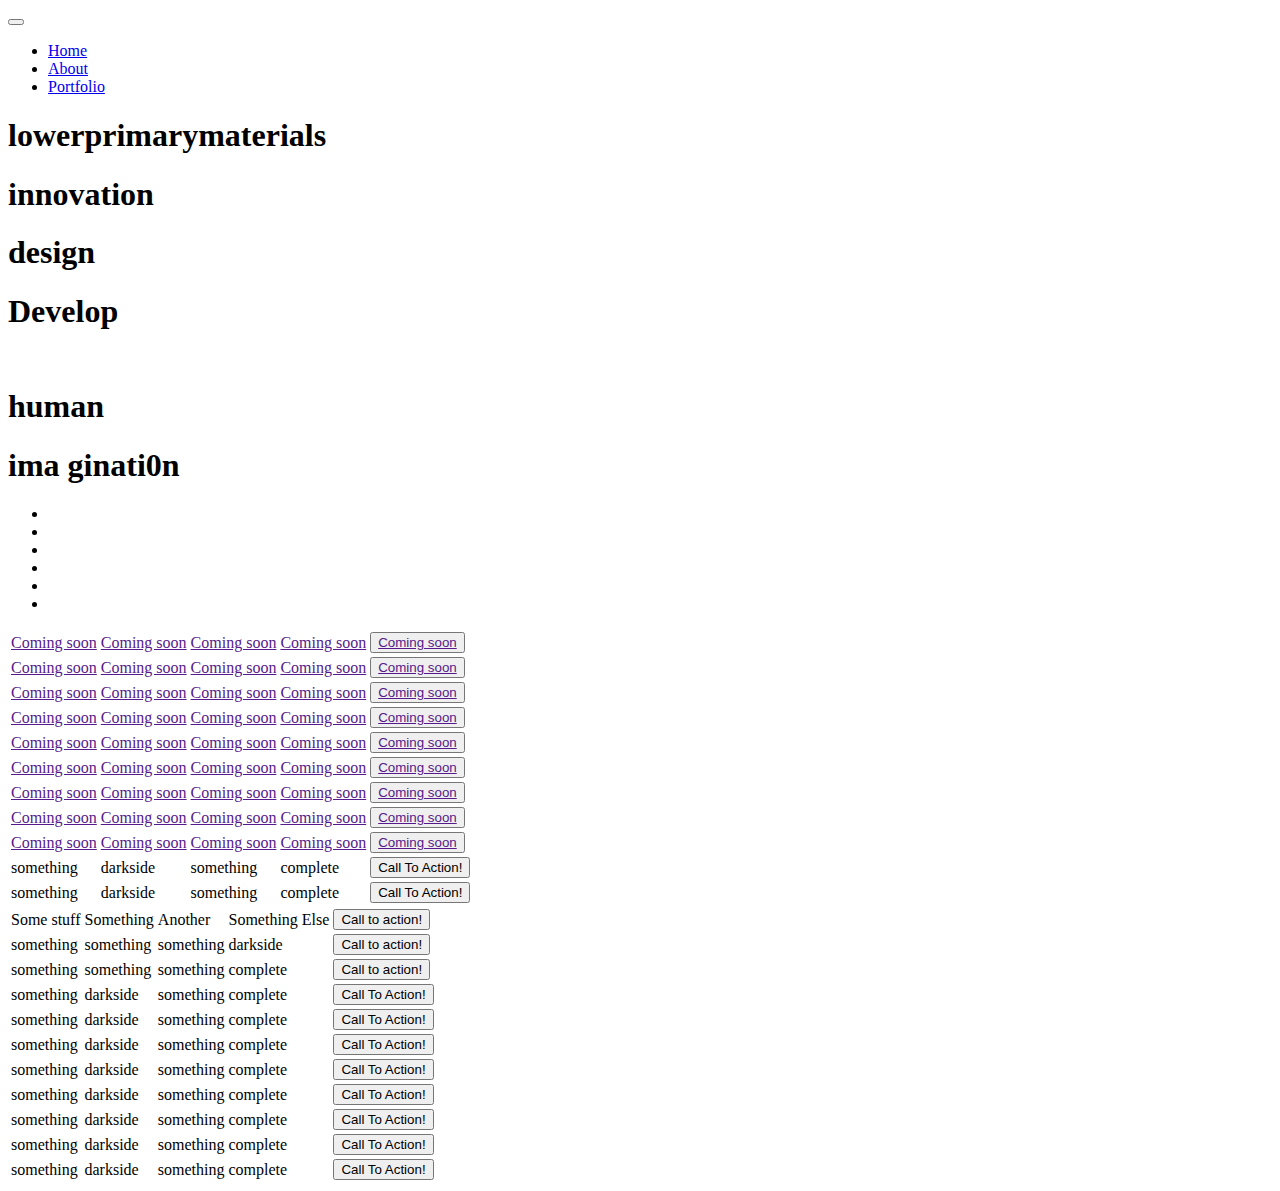
==== lowerprimary/index.html @ 7d0eca02 "add index.html" ====
<!DOCTYPE html>
<html>

<head>
  <link href="css/bootstrap.css" rel="stylesheet" type="text/css">
  <link rel="stylesheet" href="css/styles.css" type="text/css">
  <title> </title>
</head>

<body>


  <div class="navbrand text-center">
    <button class="center-block">
      <i class="icon-bar"></i>
      <i class="icon-bar"></i>
      <i class="icon-bar"></i>
    </button>
  </div>

  <nav>

    <ul class="col-xs-12 navs">
      <li><a href="#home">Home</a></li>
      <li><a href="#about">About</a></li>
      <li><a href="#portfolio">Portfolio</a></li>
    </ul>
    <div class="clearfix"></div>
  </nav>
  <section id="content-wrap">

    <section id="home" class="section">
      <div id="hitems" class="carousel carousel-fade slide" data-ride="carousel" data-interval="8000" data-pause="false">

        <!-- Wrapper for slides -->
        <div class="carousel-inner">
          <h1 class="item hitem active"><span class="random">lower</span><span class="random">primary</span><span class="random">materials</span></h1>
          <h1 class="item hitem"><span class="inno">innovat<span></span><span class="spocks"><i></i><i></i></span>i<span class="bulb">o</span>n</span>
          </h1>
          <h1 class="item hitem"><span class="design d">d</span><span class="design e">e</span><span class="design s">s</span><span class="design i">i</span><span class="design g">g</span><span class="design n">n</span></h1>
          <h1 class="item hitem"><span class="develop"><span class="d">D</span>evelo<span class="p">p</span></span></h1>
          <h1 class="item hitem">
            <div class="emoji">
              <span class="eye l"></span><span class="eye r"></span>
              <span class="lip u"></span><span class="lip l"></span>
            </div><br>
            human
          </h1>
          <h1 class="item hitem imagi">ima<span class="dragon"><span class="crown"></span><span class="skull"></span><span class="eye"></span><span class="upjaw"></span> <span class="lowjaw"></span>
              g</span>inati<span class="moon"><i></i><i></i><i></i>0</span>n</h1>
        </div>
        <ul class="hitem-indicators carousel-indicators">
          <li class="active" data-target="#hitems" data-slide-to="0"></li>
          <li data-target="#hitems" data-slide-to="1"></li>
          <li data-target="#hitems" data-slide-to="2"></li>
          <li data-target="#hitems" data-slide-to="3"></li>
          <li data-target="#hitems" data-slide-to="4"></li>
          <li data-target="#hitems" data-slide-to="5"></li>
        </ul>
      </div>
      <div class="clearfix"></div>

    </section>

    <section id="about" class="section">
      <table>
  <tbody>
    <tr>
      <td><a href="">Coming soon</a></td>
      <td><a href="">Coming soon</a></td>
      <td><a href="">Coming soon</a></td>
      <td><a href="">Coming soon</a></td>
      <td><button> <a href="">Coming soon</a></button></td>
    </tr>
    <tr>
      <td><a href="">Coming soon</a></td>
      <td><a href="">Coming soon</a></td>
      <td><a href="">Coming soon</a></td>
      <td><a href="">Coming soon</a></td>
      <td><button> <a href="">Coming soon</a></button></td>
    </tr>
    <tr>
      <td><a href="">Coming soon</a></td>
      <td><a href="">Coming soon</a></td>
      <td><a href="">Coming soon</a></td>
      <td><a href="">Coming soon</a></td>
      <td><button><a href="">Coming soon</a></button></td>
    </tr>
    <tr>
      <td><a href="">Coming soon</a></td>
      <td><a href="">Coming soon</a></td>
      <td><a href="">Coming soon</a></td>
      <td><a href="">Coming soon</a></td>
      <td><button><a href="">Coming soon</a></button></td>
    </tr>
    <tr>
      <td><a href="">Coming soon</a></td>
      <td><a href="">Coming soon</a></td>
      <td><a href="">Coming soon</a></td>
      <td><a href="">Coming soon</a></td>
      <td><button><a href="">Coming soon</a></button></td>
    </tr>
    <tr>
      <td><a href="">Coming soon</a></td>
      <td><a href="">Coming soon</a></td>
      <td><a href="">Coming soon</a></td>
      <td><a href="">Coming soon</a></td>
      <td><button><a href="">Coming soon</a></button></td>
    </tr>
    <tr>
      <td><a href="">Coming soon</a></td>
      <td><a href="">Coming soon</a></td>
      <td><a href="">Coming soon</a></td>
      <td><a href="">Coming soon</a></td>
      <td><button><a href="">Coming soon</a></button></td>
    </tr>
    <tr>
      <td><a href="">Coming soon</a></td>
      <td><a href="">Coming soon</a></td>
      <td><a href="">Coming soon</a></td>
      <td><a href="">Coming soon</a></td>
      <td><button><a href="">Coming soon</a></button></td>
    </tr>
    <tr>
      <td><a href="">Coming soon</a></td>
      <td><a href="">Coming soon</a></td>
      <td><a href="">Coming soon</a></td>
      <td><a href="">Coming soon</a></td>
      <td><button><a href="">Coming soon</a></button></td>
    </tr>
    <tr>
      <td>something</td>
      <td>darkside</td>
      <td>something</td>
      <td>complete</td>
      <td><button> Call To Action!</button></td>
    </tr>
    <tr>
      <td>something</td>
      <td>darkside</td>
      <td>something</td>
      <td>complete</td>
      <td><button> Call To Action!</button></td>
    </tr>
  </tbody>
</table>
      <div class="clearfix"></div>
    </section>

    <section id="portfolio" class="section">
      <table>
    <tbody>
      <tr>
        <td>Some stuff</td>
        <td>Something</td>
        <td>Another</td>
        <td>Something Else</td>
        <td><button> Call to action!</button></td>
      </tr>
      <tr>
        <td>something</td>
        <td>something</td>
        <td>something</td>
        <td>darkside</td>
        <td><button> Call to action!</button></td>
      </tr>
      <tr>
        <td>something</td>
        <td>something</td>
        <td>something</td>
        <td>complete</td>
        <td><button> Call to action!</button></td>
      </tr>
      <tr>
        <td>something</td>
        <td>darkside</td>
        <td>something</td>
        <td>complete</td>
        <td><button> Call To Action!</button></td>
      </tr>
      <tr>
        <td>something</td>
        <td>darkside</td>
        <td>something</td>
        <td>complete</td>
        <td><button> Call To Action!</button></td>
      </tr>
      <tr>
        <td>something</td>
        <td>darkside</td>
        <td>something</td>
        <td>complete</td>
        <td><button> Call To Action!</button></td>
      </tr>
      <tr>
        <td>something</td>
        <td>darkside</td>
        <td>something</td>
        <td>complete</td>
        <td><button> Call To Action!</button></td>
      </tr>
      <tr>
        <td>something</td>
        <td>darkside</td>
        <td>something</td>
        <td>complete</td>
        <td><button> Call To Action!</button></td>
      </tr>
      <tr>
        <td>something</td>
        <td>darkside</td>
        <td>something</td>
        <td>complete</td>
        <td><button> Call To Action!</button></td>
      </tr>
      <tr>
        <td>something</td>
        <td>darkside</td>
        <td>something</td>
        <td>complete</td>
        <td><button> Call To Action!</button></td>
      </tr>
      <tr>
        <td>something</td>
        <td>darkside</td>
        <td>something</td>
        <td>complete</td>
        <td><button> Call To Action!</button></td>
      </tr>
    </tbody>
  </table>
    </section>

  </section>




</body>

<script src="https://ajax.googleapis.com/ajax/libs/jquery/3.2.1/jquery.min.js"></script>
<script src="https://stackpath.bootstrapcdn.com/bootstrap/4.1.3/js/bootstrap.min.js" integrity="sha384-ChfqqxuZUCnJSK3+MXmPNIyE6ZbWh2IMqE241rYiqJxyMiZ6OW/JmZQ5stwEULTy" crossorigin="anonymous"></script>
<script src="js/scripts.js" charset="utf-8"></script>

</html>
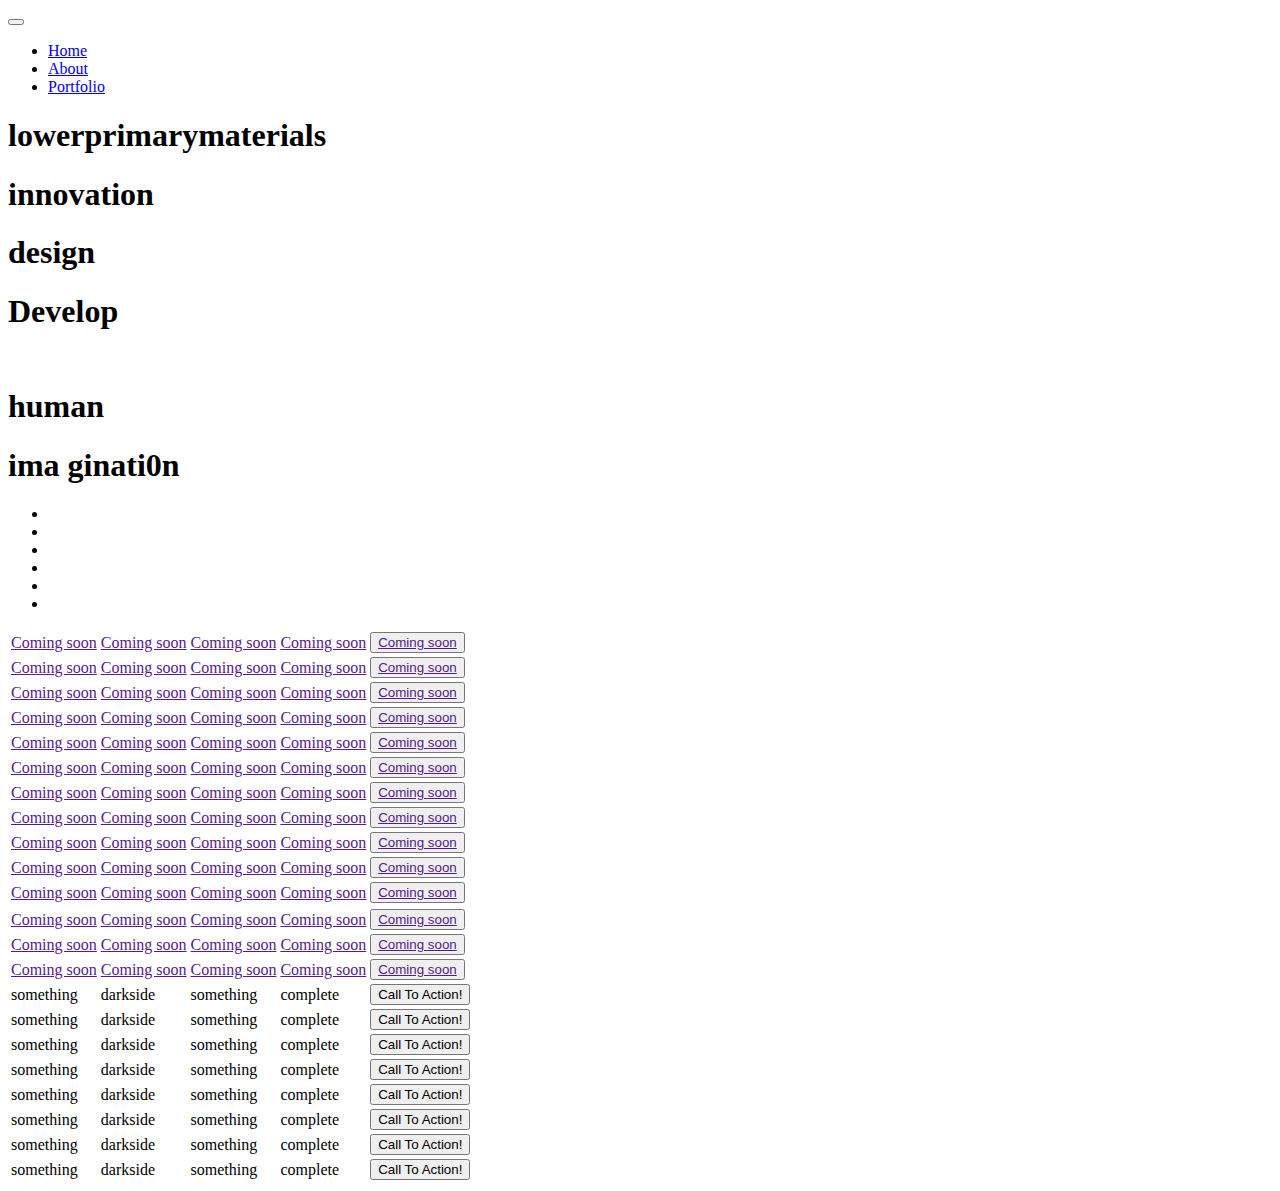
==== commit ae19d142: "add index.html" ====
--- a/lowerprimary/index.html
+++ b/lowerprimary/index.html
@@ -64,171 +64,171 @@
 
     <section id="about" class="section">
       <table>
-  <tbody>
-    <tr>
-      <td><a href="">Coming soon</a></td>
-      <td><a href="">Coming soon</a></td>
-      <td><a href="">Coming soon</a></td>
-      <td><a href="">Coming soon</a></td>
-      <td><button> <a href="">Coming soon</a></button></td>
-    </tr>
-    <tr>
-      <td><a href="">Coming soon</a></td>
-      <td><a href="">Coming soon</a></td>
-      <td><a href="">Coming soon</a></td>
-      <td><a href="">Coming soon</a></td>
-      <td><button> <a href="">Coming soon</a></button></td>
-    </tr>
-    <tr>
-      <td><a href="">Coming soon</a></td>
-      <td><a href="">Coming soon</a></td>
-      <td><a href="">Coming soon</a></td>
-      <td><a href="">Coming soon</a></td>
-      <td><button><a href="">Coming soon</a></button></td>
-    </tr>
-    <tr>
-      <td><a href="">Coming soon</a></td>
-      <td><a href="">Coming soon</a></td>
-      <td><a href="">Coming soon</a></td>
-      <td><a href="">Coming soon</a></td>
-      <td><button><a href="">Coming soon</a></button></td>
-    </tr>
-    <tr>
-      <td><a href="">Coming soon</a></td>
-      <td><a href="">Coming soon</a></td>
-      <td><a href="">Coming soon</a></td>
-      <td><a href="">Coming soon</a></td>
-      <td><button><a href="">Coming soon</a></button></td>
-    </tr>
-    <tr>
-      <td><a href="">Coming soon</a></td>
-      <td><a href="">Coming soon</a></td>
-      <td><a href="">Coming soon</a></td>
-      <td><a href="">Coming soon</a></td>
-      <td><button><a href="">Coming soon</a></button></td>
-    </tr>
-    <tr>
-      <td><a href="">Coming soon</a></td>
-      <td><a href="">Coming soon</a></td>
-      <td><a href="">Coming soon</a></td>
-      <td><a href="">Coming soon</a></td>
-      <td><button><a href="">Coming soon</a></button></td>
-    </tr>
-    <tr>
-      <td><a href="">Coming soon</a></td>
-      <td><a href="">Coming soon</a></td>
-      <td><a href="">Coming soon</a></td>
-      <td><a href="">Coming soon</a></td>
-      <td><button><a href="">Coming soon</a></button></td>
-    </tr>
-    <tr>
-      <td><a href="">Coming soon</a></td>
-      <td><a href="">Coming soon</a></td>
-      <td><a href="">Coming soon</a></td>
-      <td><a href="">Coming soon</a></td>
-      <td><button><a href="">Coming soon</a></button></td>
-    </tr>
-    <tr>
-      <td>something</td>
-      <td>darkside</td>
-      <td>something</td>
-      <td>complete</td>
-      <td><button> Call To Action!</button></td>
-    </tr>
-    <tr>
-      <td>something</td>
-      <td>darkside</td>
-      <td>something</td>
-      <td>complete</td>
-      <td><button> Call To Action!</button></td>
-    </tr>
-  </tbody>
-</table>
+        <tbody>
+          <tr>
+            <td><a href="">Coming soon</a></td>
+            <td><a href="">Coming soon</a></td>
+            <td><a href="">Coming soon</a></td>
+            <td><a href="">Coming soon</a></td>
+            <td><button> <a href="">Coming soon</a></button></td>
+          </tr>
+          <tr>
+            <td><a href="">Coming soon</a></td>
+            <td><a href="">Coming soon</a></td>
+            <td><a href="">Coming soon</a></td>
+            <td><a href="">Coming soon</a></td>
+            <td><button> <a href="">Coming soon</a></button></td>
+          </tr>
+          <tr>
+            <td><a href="">Coming soon</a></td>
+            <td><a href="">Coming soon</a></td>
+            <td><a href="">Coming soon</a></td>
+            <td><a href="">Coming soon</a></td>
+            <td><button><a href="">Coming soon</a></button></td>
+          </tr>
+          <tr>
+            <td><a href="">Coming soon</a></td>
+            <td><a href="">Coming soon</a></td>
+            <td><a href="">Coming soon</a></td>
+            <td><a href="">Coming soon</a></td>
+            <td><button><a href="">Coming soon</a></button></td>
+          </tr>
+          <tr>
+            <td><a href="">Coming soon</a></td>
+            <td><a href="">Coming soon</a></td>
+            <td><a href="">Coming soon</a></td>
+            <td><a href="">Coming soon</a></td>
+            <td><button><a href="">Coming soon</a></button></td>
+          </tr>
+          <tr>
+            <td><a href="">Coming soon</a></td>
+            <td><a href="">Coming soon</a></td>
+            <td><a href="">Coming soon</a></td>
+            <td><a href="">Coming soon</a></td>
+            <td><button><a href="">Coming soon</a></button></td>
+          </tr>
+          <tr>
+            <td><a href="">Coming soon</a></td>
+            <td><a href="">Coming soon</a></td>
+            <td><a href="">Coming soon</a></td>
+            <td><a href="">Coming soon</a></td>
+            <td><button><a href="">Coming soon</a></button></td>
+          </tr>
+          <tr>
+            <td><a href="">Coming soon</a></td>
+            <td><a href="">Coming soon</a></td>
+            <td><a href="">Coming soon</a></td>
+            <td><a href="">Coming soon</a></td>
+            <td><button><a href="">Coming soon</a></button></td>
+          </tr>
+          <tr>
+            <td><a href="">Coming soon</a></td>
+            <td><a href="">Coming soon</a></td>
+            <td><a href="">Coming soon</a></td>
+            <td><a href="">Coming soon</a></td>
+            <td><button><a href="">Coming soon</a></button></td>
+          </tr>
+          <tr>
+            <td><a href="">Coming soon</a></td>
+            <td><a href="">Coming soon</a></td>
+            <td><a href="">Coming soon</a></td>
+            <td><a href="">Coming soon</a></td>
+            <td><button> <a href="">Coming soon</a></button></td>
+          </tr>
+          <tr>
+            <td><a href="">Coming soon</a></td>
+            <td><a href="">Coming soon</a></td>
+            <td><a href="">Coming soon</a></td>
+            <td><a href="">Coming soon</a></td>
+            <td><button><a href="">Coming soon</a></button></td>
+          </tr>
+        </tbody>
+      </table>
       <div class="clearfix"></div>
     </section>
 
     <section id="portfolio" class="section">
       <table>
-    <tbody>
-      <tr>
-        <td>Some stuff</td>
-        <td>Something</td>
-        <td>Another</td>
-        <td>Something Else</td>
-        <td><button> Call to action!</button></td>
-      </tr>
-      <tr>
-        <td>something</td>
-        <td>something</td>
-        <td>something</td>
-        <td>darkside</td>
-        <td><button> Call to action!</button></td>
-      </tr>
-      <tr>
-        <td>something</td>
-        <td>something</td>
-        <td>something</td>
-        <td>complete</td>
-        <td><button> Call to action!</button></td>
-      </tr>
-      <tr>
-        <td>something</td>
-        <td>darkside</td>
-        <td>something</td>
-        <td>complete</td>
-        <td><button> Call To Action!</button></td>
-      </tr>
-      <tr>
-        <td>something</td>
-        <td>darkside</td>
-        <td>something</td>
-        <td>complete</td>
-        <td><button> Call To Action!</button></td>
-      </tr>
-      <tr>
-        <td>something</td>
-        <td>darkside</td>
-        <td>something</td>
-        <td>complete</td>
-        <td><button> Call To Action!</button></td>
-      </tr>
-      <tr>
-        <td>something</td>
-        <td>darkside</td>
-        <td>something</td>
-        <td>complete</td>
-        <td><button> Call To Action!</button></td>
-      </tr>
-      <tr>
-        <td>something</td>
-        <td>darkside</td>
-        <td>something</td>
-        <td>complete</td>
-        <td><button> Call To Action!</button></td>
-      </tr>
-      <tr>
-        <td>something</td>
-        <td>darkside</td>
-        <td>something</td>
-        <td>complete</td>
-        <td><button> Call To Action!</button></td>
-      </tr>
-      <tr>
-        <td>something</td>
-        <td>darkside</td>
-        <td>something</td>
-        <td>complete</td>
-        <td><button> Call To Action!</button></td>
-      </tr>
-      <tr>
-        <td>something</td>
-        <td>darkside</td>
-        <td>something</td>
-        <td>complete</td>
-        <td><button> Call To Action!</button></td>
-      </tr>
-    </tbody>
-  </table>
+        <tbody>
+          <tr>
+            <td><a href="">Coming soon</a></td>
+            <td><a href="">Coming soon</a></td>
+            <td><a href="">Coming soon</a></td>
+            <td><a href="">Coming soon</a></td>
+            <td><button><a href="">Coming soon</a></button></td>
+          </tr>
+          <tr>
+            <td><a href="">Coming soon</a></td>
+            <td><a href="">Coming soon</a></td>
+            <td><a href="">Coming soon</a></td>
+            <td><a href="">Coming soon</a></td>
+            <td><button><a href="">Coming soon</a></button></td>
+          </tr>
+          <tr>
+            <td><a href="">Coming soon</a></td>
+            <td><a href="">Coming soon</a></td>
+            <td><a href="">Coming soon</a></td>
+            <td><a href="">Coming soon</a></td>
+            <td><button> <a href="">Coming soon</a></button></td>
+          </tr>
+          <tr>
+            <td>something</td>
+            <td>darkside</td>
+            <td>something</td>
+            <td>complete</td>
+            <td><button> Call To Action!</button></td>
+          </tr>
+          <tr>
+            <td>something</td>
+            <td>darkside</td>
+            <td>something</td>
+            <td>complete</td>
+            <td><button> Call To Action!</button></td>
+          </tr>
+          <tr>
+            <td>something</td>
+            <td>darkside</td>
+            <td>something</td>
+            <td>complete</td>
+            <td><button> Call To Action!</button></td>
+          </tr>
+          <tr>
+            <td>something</td>
+            <td>darkside</td>
+            <td>something</td>
+            <td>complete</td>
+            <td><button> Call To Action!</button></td>
+          </tr>
+          <tr>
+            <td>something</td>
+            <td>darkside</td>
+            <td>something</td>
+            <td>complete</td>
+            <td><button> Call To Action!</button></td>
+          </tr>
+          <tr>
+            <td>something</td>
+            <td>darkside</td>
+            <td>something</td>
+            <td>complete</td>
+            <td><button> Call To Action!</button></td>
+          </tr>
+          <tr>
+            <td>something</td>
+            <td>darkside</td>
+            <td>something</td>
+            <td>complete</td>
+            <td><button> Call To Action!</button></td>
+          </tr>
+          <tr>
+            <td>something</td>
+            <td>darkside</td>
+            <td>something</td>
+            <td>complete</td>
+            <td><button> Call To Action!</button></td>
+          </tr>
+        </tbody>
+      </table>
     </section>
 
   </section>
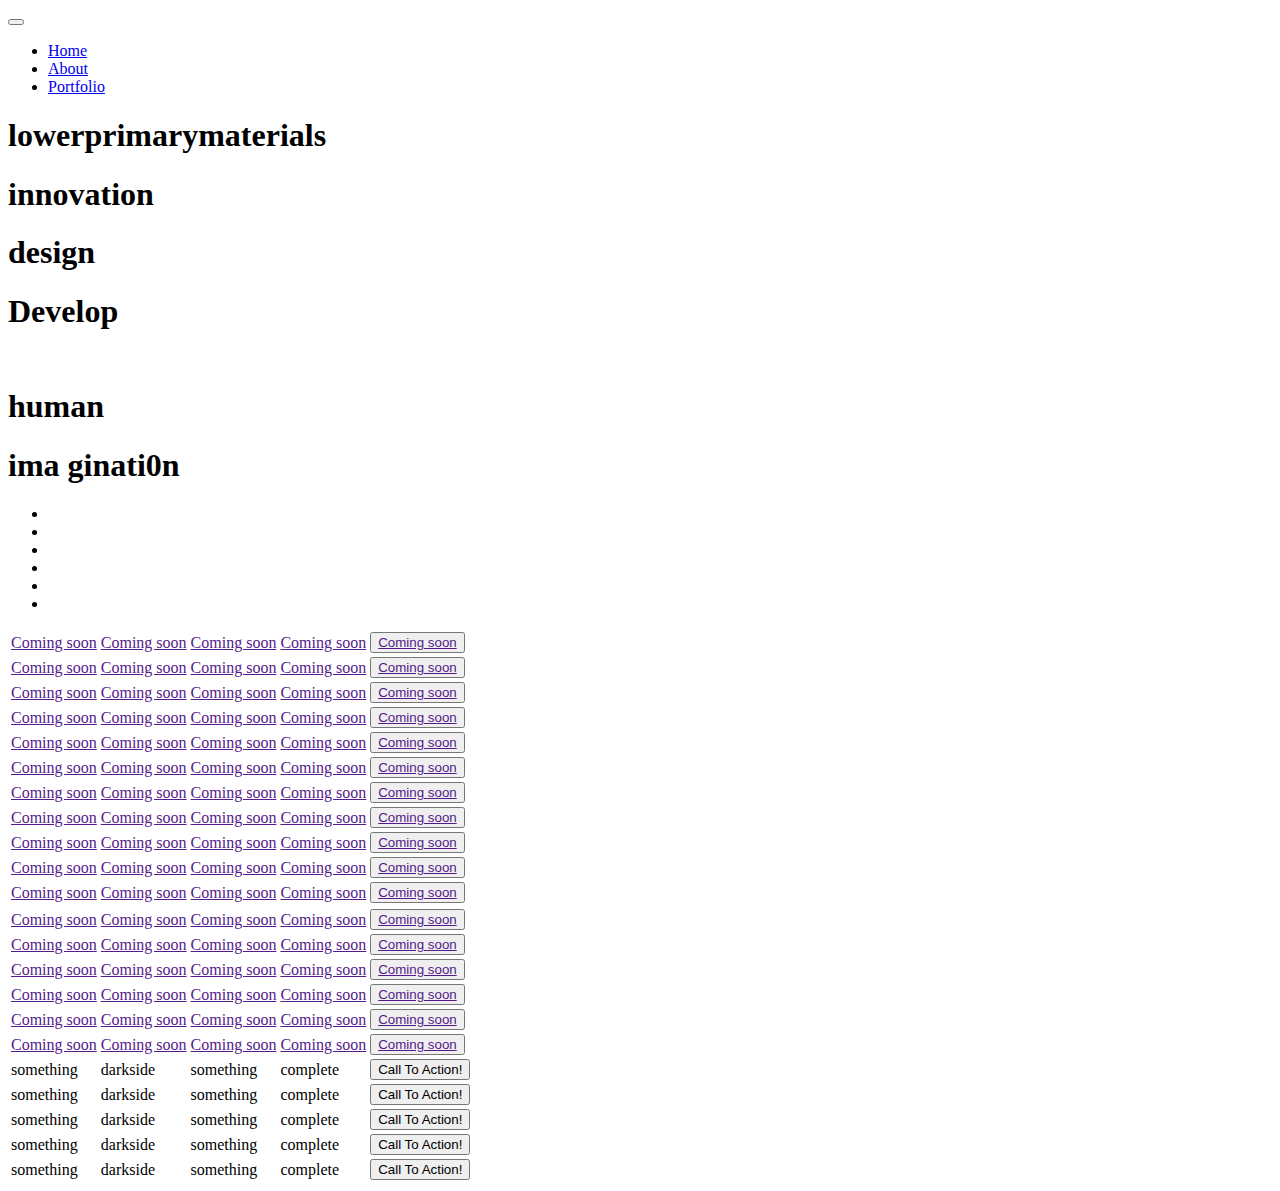
==== commit 13905728: "add index.html" ====
--- a/lowerprimary/index.html
+++ b/lowerprimary/index.html
@@ -172,25 +172,25 @@
             <td><button> <a href="">Coming soon</a></button></td>
           </tr>
           <tr>
-            <td>something</td>
-            <td>darkside</td>
-            <td>something</td>
-            <td>complete</td>
-            <td><button> Call To Action!</button></td>
-          </tr>
-          <tr>
-            <td>something</td>
-            <td>darkside</td>
-            <td>something</td>
-            <td>complete</td>
-            <td><button> Call To Action!</button></td>
-          </tr>
-          <tr>
-            <td>something</td>
-            <td>darkside</td>
-            <td>something</td>
-            <td>complete</td>
-            <td><button> Call To Action!</button></td>
+            <td><a href="">Coming soon</a></td>
+            <td><a href="">Coming soon</a></td>
+            <td><a href="">Coming soon</a></td>
+            <td><a href="">Coming soon</a></td>
+            <td><button><a href="">Coming soon</a></button></td>
+          </tr>
+          <tr>
+            <td><a href="">Coming soon</a></td>
+            <td><a href="">Coming soon</a></td>
+            <td><a href="">Coming soon</a></td>
+            <td><a href="">Coming soon</a></td>
+            <td><button><a href="">Coming soon</a></button></td>
+          </tr>
+          <tr>
+            <td><a href="">Coming soon</a></td>
+            <td><a href="">Coming soon</a></td>
+            <td><a href="">Coming soon</a></td>
+            <td><a href="">Coming soon</a></td>
+            <td><button> <a href="">Coming soon</a></button></td>
           </tr>
           <tr>
             <td>something</td>
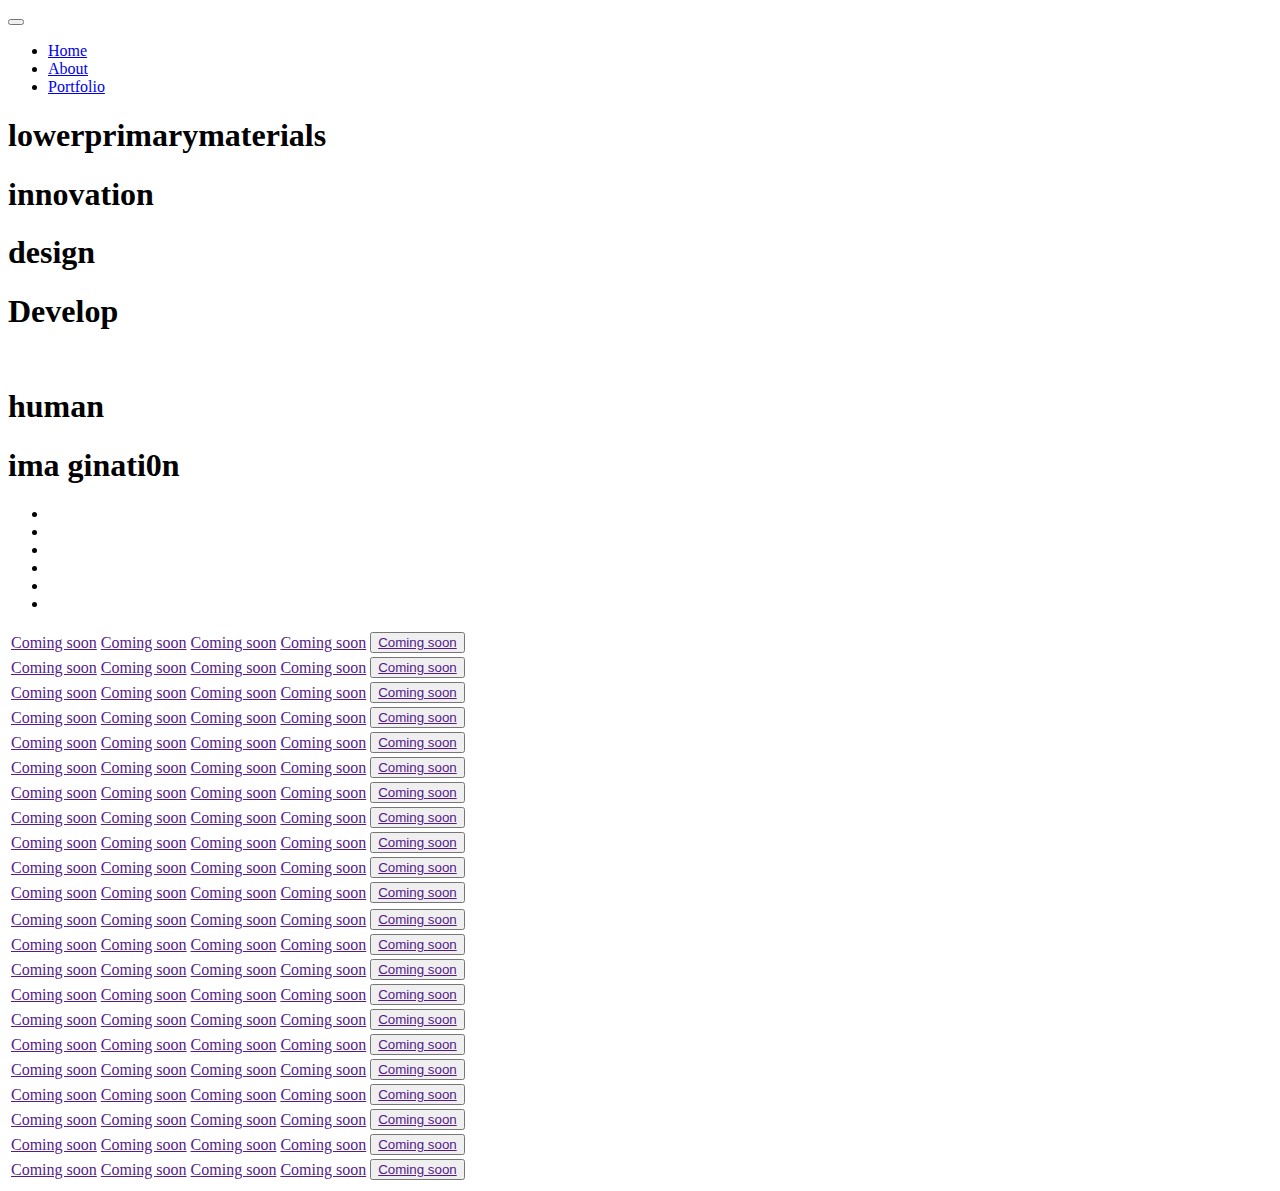
==== commit a0a170c6: "add index.html" ====
--- a/lowerprimary/index.html
+++ b/lowerprimary/index.html
@@ -193,39 +193,39 @@
             <td><button> <a href="">Coming soon</a></button></td>
           </tr>
           <tr>
-            <td>something</td>
-            <td>darkside</td>
-            <td>something</td>
-            <td>complete</td>
-            <td><button> Call To Action!</button></td>
-          </tr>
-          <tr>
-            <td>something</td>
-            <td>darkside</td>
-            <td>something</td>
-            <td>complete</td>
-            <td><button> Call To Action!</button></td>
-          </tr>
-          <tr>
-            <td>something</td>
-            <td>darkside</td>
-            <td>something</td>
-            <td>complete</td>
-            <td><button> Call To Action!</button></td>
-          </tr>
-          <tr>
-            <td>something</td>
-            <td>darkside</td>
-            <td>something</td>
-            <td>complete</td>
-            <td><button> Call To Action!</button></td>
-          </tr>
-          <tr>
-            <td>something</td>
-            <td>darkside</td>
-            <td>something</td>
-            <td>complete</td>
-            <td><button> Call To Action!</button></td>
+            <td><a href="">Coming soon</a></td>
+            <td><a href="">Coming soon</a></td>
+            <td><a href="">Coming soon</a></td>
+            <td><a href="">Coming soon</a></td>
+            <td><button><a href="">Coming soon</a></button></td>
+          </tr>
+          <tr>
+            <td><a href="">Coming soon</a></td>
+            <td><a href="">Coming soon</a></td>
+            <td><a href="">Coming soon</a></td>
+            <td><a href="">Coming soon</a></td>
+            <td><button><a href="">Coming soon</a></button></td>
+          </tr>
+          <tr>
+            <td><a href="">Coming soon</a></td>
+            <td><a href="">Coming soon</a></td>
+            <td><a href="">Coming soon</a></td>
+            <td><a href="">Coming soon</a></td>
+            <td><button> <a href="">Coming soon</a></button></td>
+          </tr>
+          <tr>
+            <td><a href="">Coming soon</a></td>
+            <td><a href="">Coming soon</a></td>
+            <td><a href="">Coming soon</a></td>
+            <td><a href="">Coming soon</a></td>
+            <td><button> <a href="">Coming soon</a></button></td>
+          </tr>
+          <tr>
+            <td><a href="">Coming soon</a></td>
+            <td><a href="">Coming soon</a></td>
+            <td><a href="">Coming soon</a></td>
+            <td><a href="">Coming soon</a></td>
+            <td><button> <a href="">Coming soon</a></button></td>
           </tr>
         </tbody>
       </table>
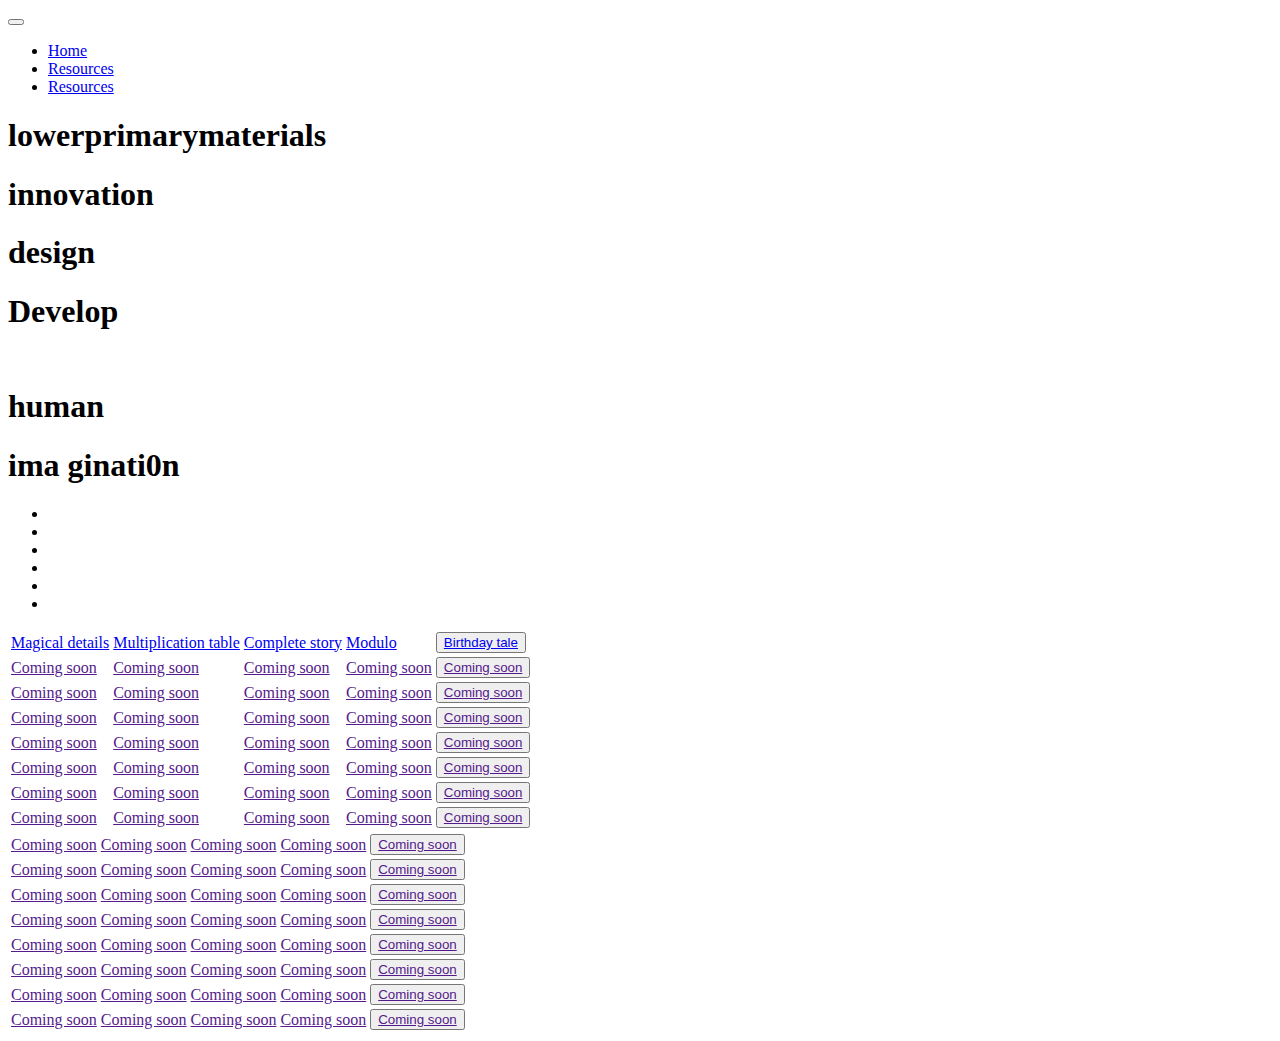
==== commit 489868d0: "add index.html" ====
--- a/lowerprimary/index.html
+++ b/lowerprimary/index.html
@@ -22,8 +22,8 @@
 
     <ul class="col-xs-12 navs">
       <li><a href="#home">Home</a></li>
-      <li><a href="#about">About</a></li>
-      <li><a href="#portfolio">Portfolio</a></li>
+      <li><a href="#about">Resources</a></li>
+      <li><a href="#portfolio">Resources</a></li>
     </ul>
     <div class="clearfix"></div>
   </nav>
@@ -66,6 +66,13 @@
       <table>
         <tbody>
           <tr>
+            <td><a href="https://stewilondanga.github.io/magically-detailed/">Magical details</a></td>
+            <td><a href="https://stewilondanga.github.io/multiplication-table/">Multiplication table</a></td>
+            <td><a href="https://stewilondanga.github.io/incomplete-storyline/">Complete story</a></td>
+            <td><a href="https://stewilondanga.github.io/modulo-guide/">Modulo</a></td>
+            <td><button> <a href="https://stewilondanga.github.io/birthdates-changed/">Birthday tale</a></button></td>
+          </tr>
+          <tr>
             <td><a href="">Coming soon</a></td>
             <td><a href="">Coming soon</a></td>
             <td><a href="">Coming soon</a></td>
@@ -77,63 +84,35 @@
             <td><a href="">Coming soon</a></td>
             <td><a href="">Coming soon</a></td>
             <td><a href="">Coming soon</a></td>
-            <td><button> <a href="">Coming soon</a></button></td>
-          </tr>
-          <tr>
-            <td><a href="">Coming soon</a></td>
-            <td><a href="">Coming soon</a></td>
-            <td><a href="">Coming soon</a></td>
-            <td><a href="">Coming soon</a></td>
-            <td><button><a href="">Coming soon</a></button></td>
-          </tr>
-          <tr>
-            <td><a href="">Coming soon</a></td>
-            <td><a href="">Coming soon</a></td>
-            <td><a href="">Coming soon</a></td>
-            <td><a href="">Coming soon</a></td>
-            <td><button><a href="">Coming soon</a></button></td>
-          </tr>
-          <tr>
-            <td><a href="">Coming soon</a></td>
-            <td><a href="">Coming soon</a></td>
-            <td><a href="">Coming soon</a></td>
-            <td><a href="">Coming soon</a></td>
-            <td><button><a href="">Coming soon</a></button></td>
-          </tr>
-          <tr>
-            <td><a href="">Coming soon</a></td>
-            <td><a href="">Coming soon</a></td>
-            <td><a href="">Coming soon</a></td>
-            <td><a href="">Coming soon</a></td>
-            <td><button><a href="">Coming soon</a></button></td>
-          </tr>
-          <tr>
-            <td><a href="">Coming soon</a></td>
-            <td><a href="">Coming soon</a></td>
-            <td><a href="">Coming soon</a></td>
-            <td><a href="">Coming soon</a></td>
-            <td><button><a href="">Coming soon</a></button></td>
-          </tr>
-          <tr>
-            <td><a href="">Coming soon</a></td>
-            <td><a href="">Coming soon</a></td>
-            <td><a href="">Coming soon</a></td>
-            <td><a href="">Coming soon</a></td>
-            <td><button><a href="">Coming soon</a></button></td>
-          </tr>
-          <tr>
-            <td><a href="">Coming soon</a></td>
-            <td><a href="">Coming soon</a></td>
-            <td><a href="">Coming soon</a></td>
-            <td><a href="">Coming soon</a></td>
-            <td><button><a href="">Coming soon</a></button></td>
-          </tr>
-          <tr>
-            <td><a href="">Coming soon</a></td>
-            <td><a href="">Coming soon</a></td>
-            <td><a href="">Coming soon</a></td>
-            <td><a href="">Coming soon</a></td>
-            <td><button> <a href="">Coming soon</a></button></td>
+            <td><button><a href="">Coming soon</a></button></td>
+          </tr>
+          <tr>
+            <td><a href="">Coming soon</a></td>
+            <td><a href="">Coming soon</a></td>
+            <td><a href="">Coming soon</a></td>
+            <td><a href="">Coming soon</a></td>
+            <td><button><a href="">Coming soon</a></button></td>
+          </tr>
+          <tr>
+            <td><a href="">Coming soon</a></td>
+            <td><a href="">Coming soon</a></td>
+            <td><a href="">Coming soon</a></td>
+            <td><a href="">Coming soon</a></td>
+            <td><button><a href="">Coming soon</a></button></td>
+          </tr>
+          <tr>
+            <td><a href="">Coming soon</a></td>
+            <td><a href="">Coming soon</a></td>
+            <td><a href="">Coming soon</a></td>
+            <td><a href="">Coming soon</a></td>
+            <td><button><a href="">Coming soon</a></button></td>
+          </tr>
+          <tr>
+            <td><a href="">Coming soon</a></td>
+            <td><a href="">Coming soon</a></td>
+            <td><a href="">Coming soon</a></td>
+            <td><a href="">Coming soon</a></td>
+            <td><button><a href="">Coming soon</a></button></td>
           </tr>
           <tr>
             <td><a href="">Coming soon</a></td>
@@ -206,27 +185,6 @@
             <td><a href="">Coming soon</a></td>
             <td><button><a href="">Coming soon</a></button></td>
           </tr>
-          <tr>
-            <td><a href="">Coming soon</a></td>
-            <td><a href="">Coming soon</a></td>
-            <td><a href="">Coming soon</a></td>
-            <td><a href="">Coming soon</a></td>
-            <td><button> <a href="">Coming soon</a></button></td>
-          </tr>
-          <tr>
-            <td><a href="">Coming soon</a></td>
-            <td><a href="">Coming soon</a></td>
-            <td><a href="">Coming soon</a></td>
-            <td><a href="">Coming soon</a></td>
-            <td><button> <a href="">Coming soon</a></button></td>
-          </tr>
-          <tr>
-            <td><a href="">Coming soon</a></td>
-            <td><a href="">Coming soon</a></td>
-            <td><a href="">Coming soon</a></td>
-            <td><a href="">Coming soon</a></td>
-            <td><button> <a href="">Coming soon</a></button></td>
-          </tr>
         </tbody>
       </table>
     </section>
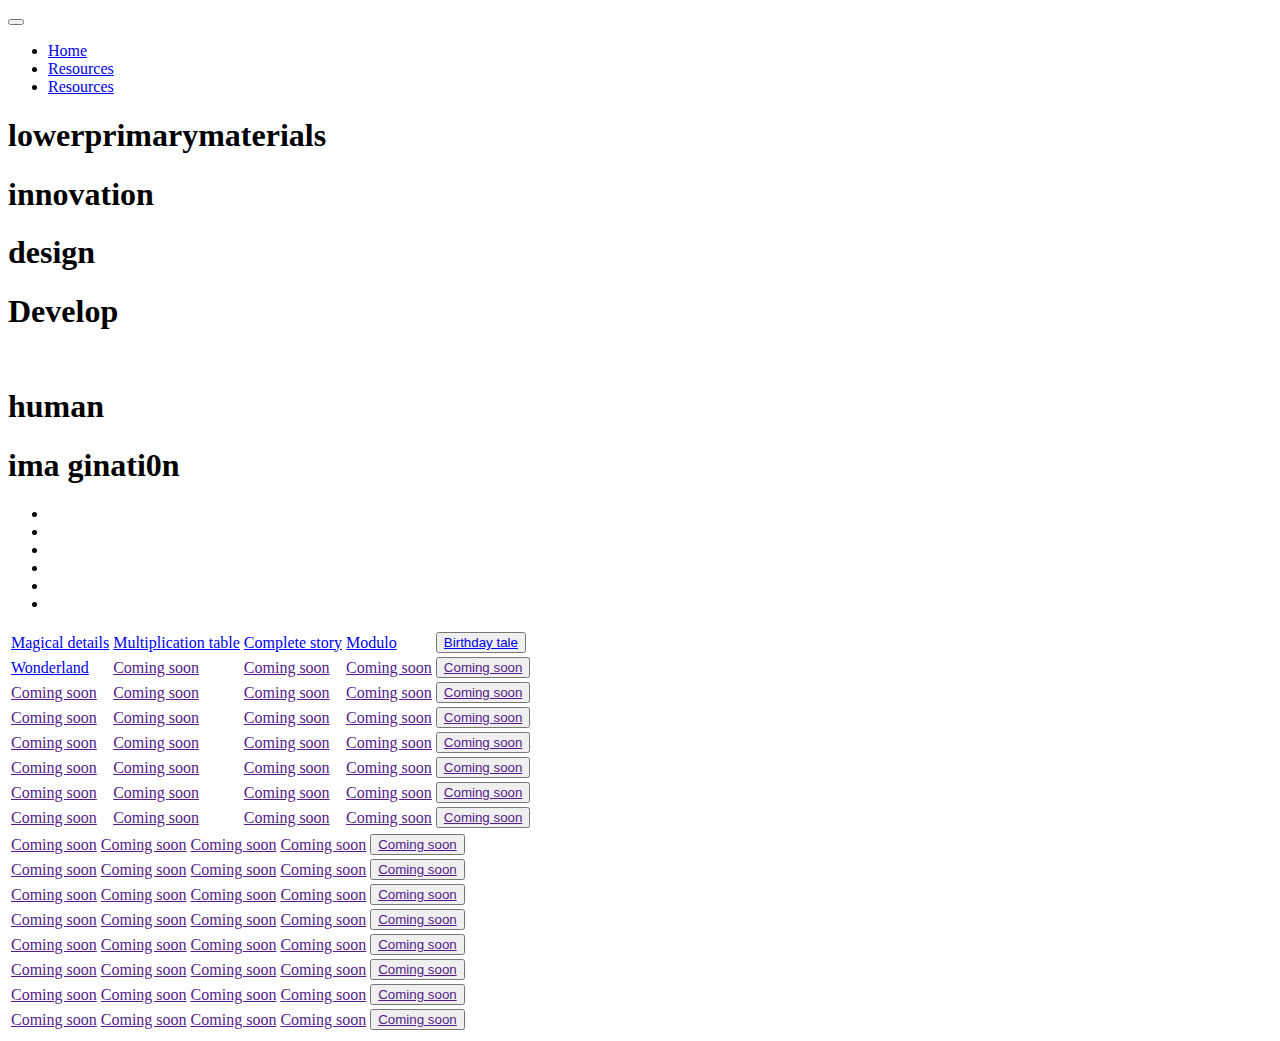
==== commit b5bebd33: "add index.html" ====
--- a/lowerprimary/index.html
+++ b/lowerprimary/index.html
@@ -73,7 +73,7 @@
             <td><button> <a href="https://stewilondanga.github.io/birthdates-changed/">Birthday tale</a></button></td>
           </tr>
           <tr>
-            <td><a href="">Coming soon</a></td>
+            <td><a href="https://stewilondanga.github.io/wonderland-comicz/">Wonderland</a></td>
             <td><a href="">Coming soon</a></td>
             <td><a href="">Coming soon</a></td>
             <td><a href="">Coming soon</a></td>
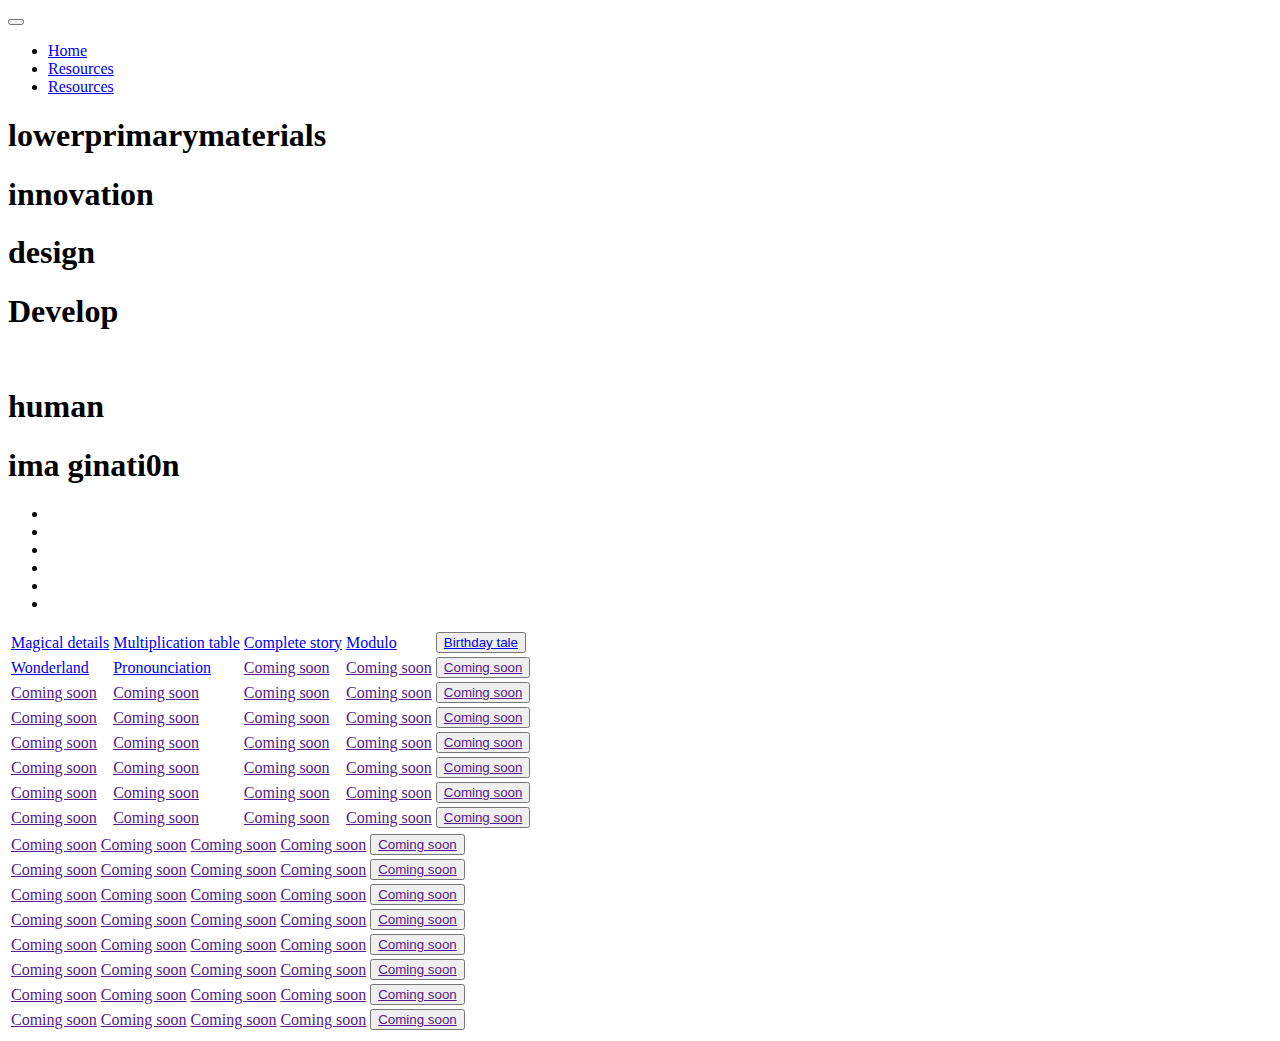
==== commit b4de57ec: "add index.html" ====
--- a/lowerprimary/index.html
+++ b/lowerprimary/index.html
@@ -74,7 +74,7 @@
           </tr>
           <tr>
             <td><a href="https://stewilondanga.github.io/wonderland-comicz/">Wonderland</a></td>
-            <td><a href="">Coming soon</a></td>
+            <td><a href="https://stewilondanga.github.io/sight-tester/">Pronounciation</a></td>
             <td><a href="">Coming soon</a></td>
             <td><a href="">Coming soon</a></td>
             <td><button> <a href="">Coming soon</a></button></td>
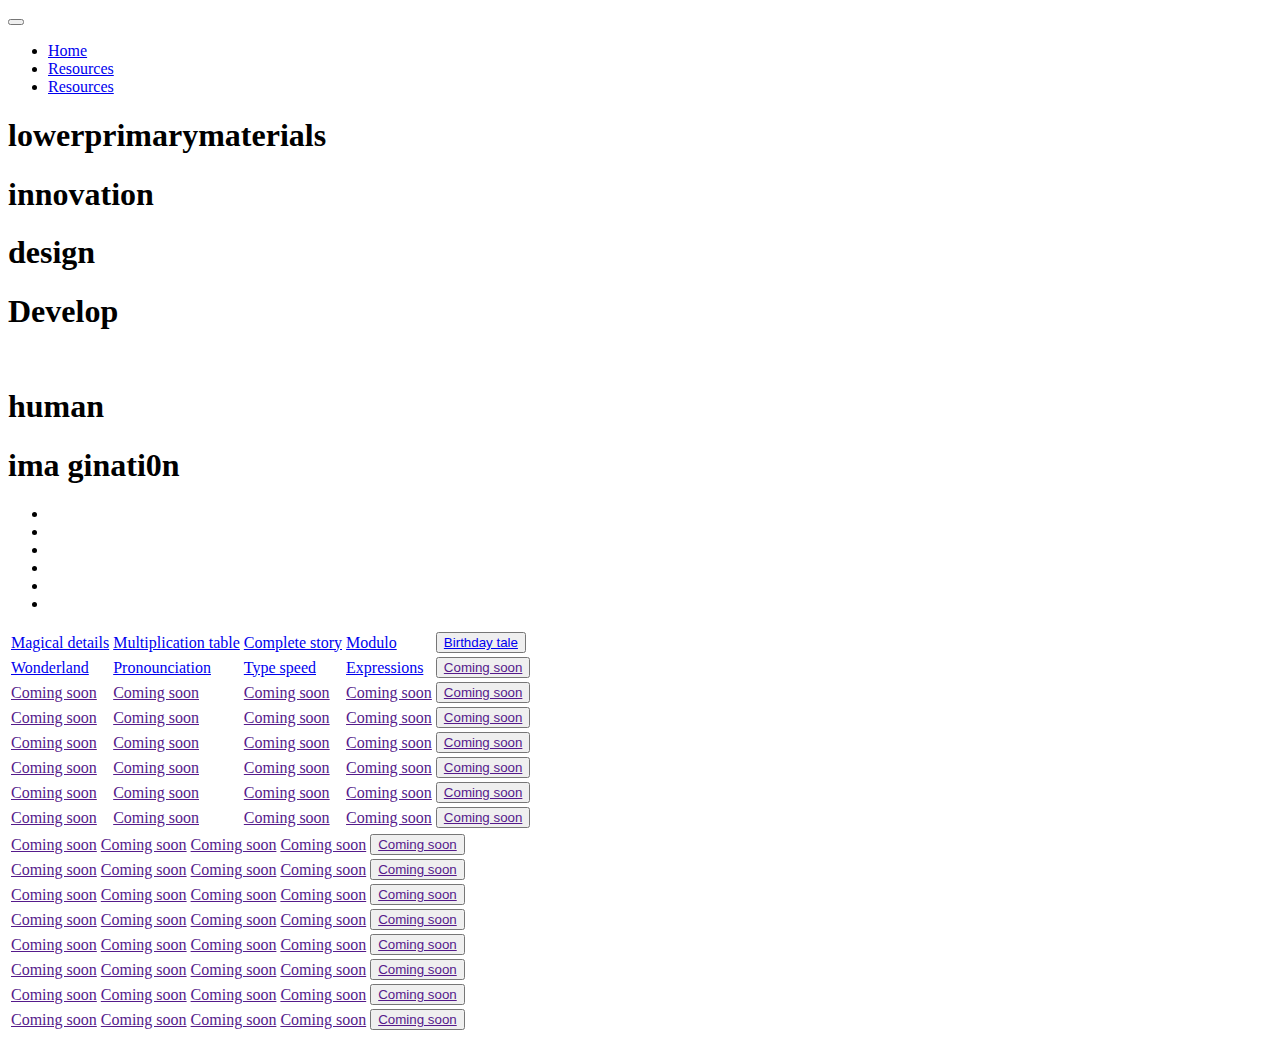
==== commit b840bfae: "add index.html" ====
--- a/lowerprimary/index.html
+++ b/lowerprimary/index.html
@@ -75,8 +75,8 @@
           <tr>
             <td><a href="https://stewilondanga.github.io/wonderland-comicz/">Wonderland</a></td>
             <td><a href="https://stewilondanga.github.io/sight-tester/">Pronounciation</a></td>
-            <td><a href="">Coming soon</a></td>
-            <td><a href="">Coming soon</a></td>
+            <td><a href="https://stewilondanga.github.io/mytypesofgame/">Type speed</a></td>
+            <td><a href="https://stewilondanga.github.io/dropped-chargez/">Expressions</a></td>
             <td><button> <a href="">Coming soon</a></button></td>
           </tr>
           <tr>
